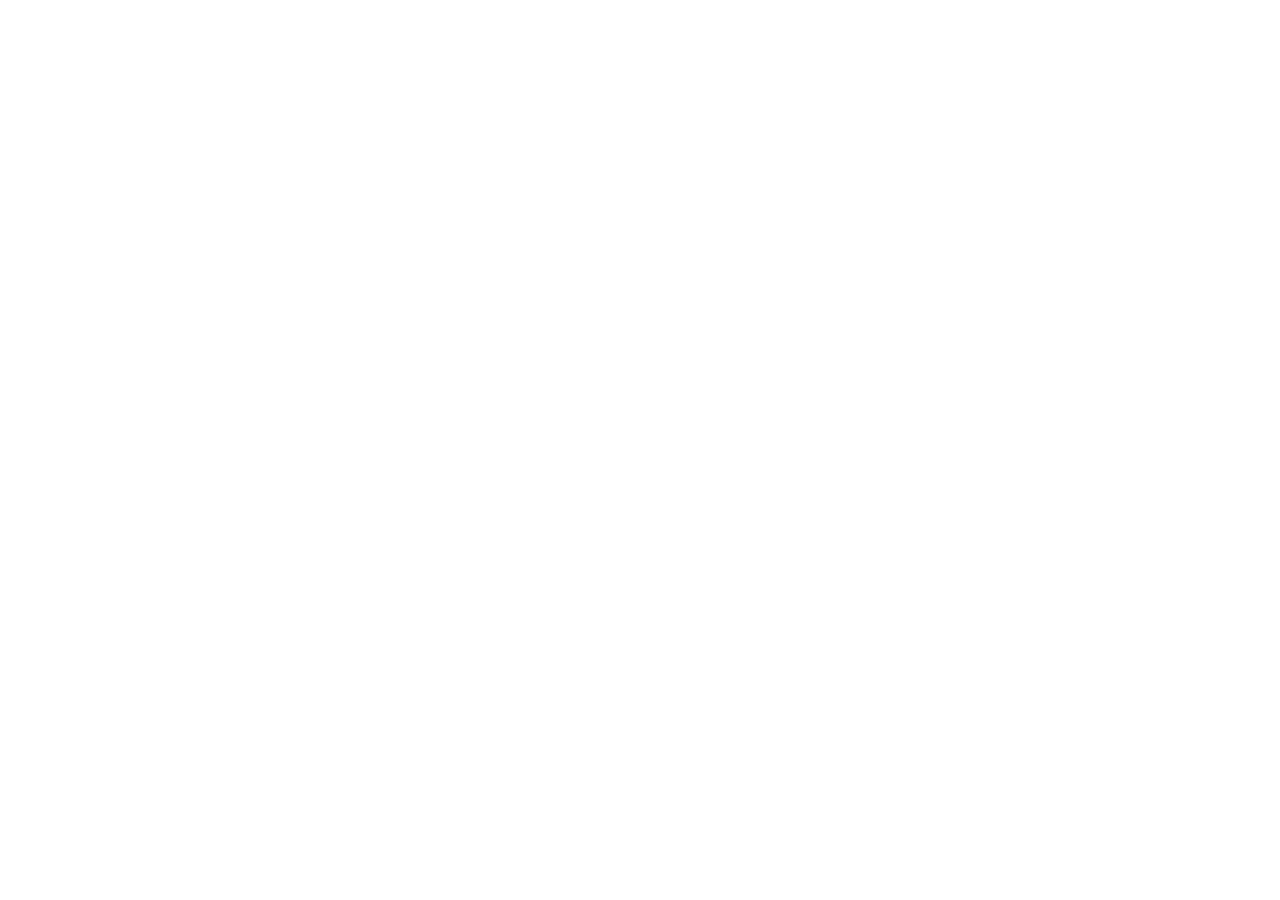
==== test.html @ d74d50c7 "teooria ja score quest" ====
<!-- <!DOCTYPE html>
<html lang="et">
    <head>
        <meta http-equiv="content-type" content="text/html;charset=UTF-8">
        <meta name="viewport" content="width=device-width , initial-scale=1.0">
        <link rel="stylesheet" href="style.css">
    </head>
    <body>
        
    </body>
    <footer>
    </footer>
    <script src="toidukorvi-analuus.js"></script>

</html> -->
---- style.css ----
#mySumbit{
    font-size: 1em;
}
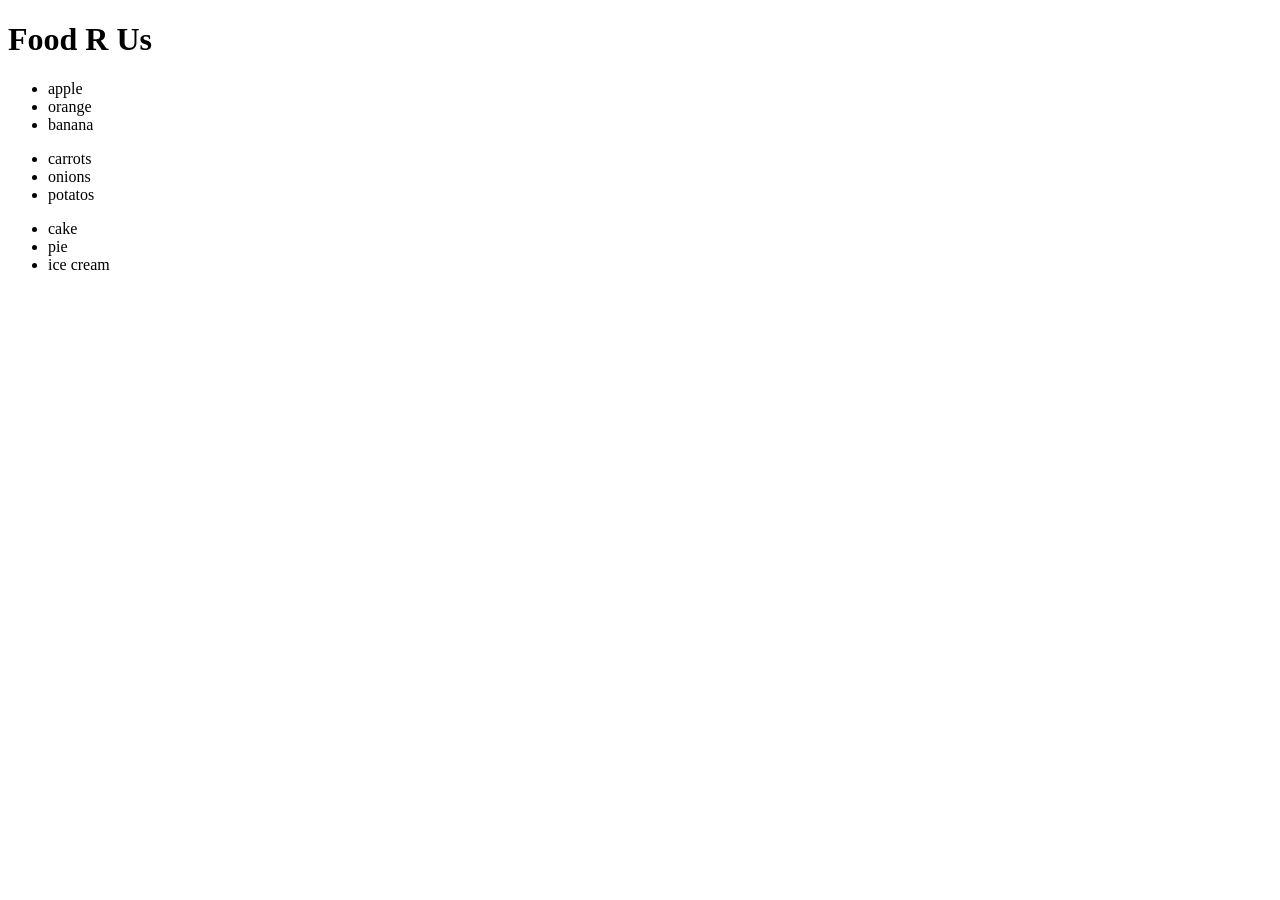
==== commit dd8e8039: "teooria tegemine" ====
--- a/test.html
+++ b/test.html
@@ -1,15 +1,33 @@
-<!-- <!DOCTYPE html>
+<!DOCTYPE html>
 <html lang="et">
     <head>
         <meta http-equiv="content-type" content="text/html;charset=UTF-8">
         <meta name="viewport" content="width=device-width , initial-scale=1.0">
         <link rel="stylesheet" href="style.css">
+        <title>Document</title>
     </head>
     <body>
-        
+        <h1 id="my-heading">Food R Us</h1>
+
+        <ul id="fruits">
+            <li id="apple">apple</li>
+            <li id="orange">orange</li>
+            <li id="banana">banana</li>
+        </ul>
+        <ul id="vegetables">
+            <li id="carrots">carrots</li>
+            <li id="onions">onions</li>
+            <li id="potatos">potatos</li>
+        </ul>
+        <ul id="desserts">
+            <li id="cake">cake</li>
+            <li id="pie">pie</li>
+            <li id="ice-cream">ice cream</li>
+        </ul>
+
+        <script src="index.js"></script>
     </body>
     <footer>
     </footer>
-    <script src="toidukorvi-analuus.js"></script>
 
-</html> -->+</html>
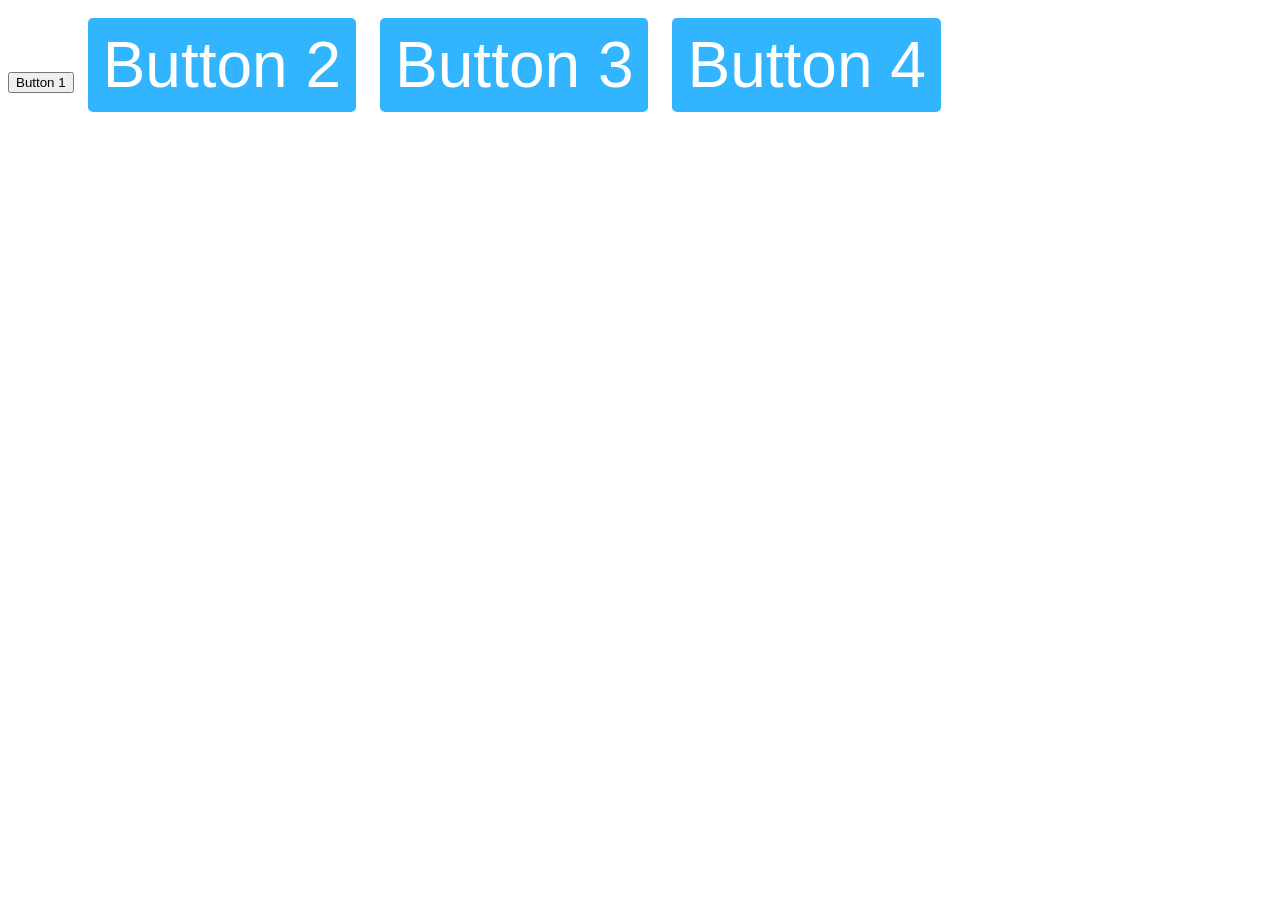
==== commit bf711dd3: "teooria" ====
--- a/test.html
+++ b/test.html
@@ -7,23 +7,11 @@
         <title>Document</title>
     </head>
     <body>
-        <h1 id="my-heading">Food R Us</h1>
-
-        <ul id="fruits">
-            <li id="apple">apple</li>
-            <li id="orange">orange</li>
-            <li id="banana">banana</li>
-        </ul>
-        <ul id="vegetables">
-            <li id="carrots">carrots</li>
-            <li id="onions">onions</li>
-            <li id="potatos">potatos</li>
-        </ul>
-        <ul id="desserts">
-            <li id="cake">cake</li>
-            <li id="pie">pie</li>
-            <li id="ice-cream">ice cream</li>
-        </ul>
+        
+        <button id="myButton">Button 1</button>
+        <button class="myButtons">Button 2</button>
+        <button class="myButtons">Button 3</button>
+        <button class="myButtons">Button 4</button>
 
         <script src="index.js"></script>
     </body>
--- a/style.css
+++ b/style.css
@@ -1,3 +1,14 @@
-#mySumbit{
-    font-size: 1em;
+.myButtons{
+    font-size: 4rem;
+    margin: 10px;
+    border: none;
+    border-radius: 5px;
+    padding: 10px 15px;
+    background-color: hsl(202, 100%, 60%);
+    color: white;
+}
+
+.enabled{
+    background-color: blue;
+    color: white;
 }
